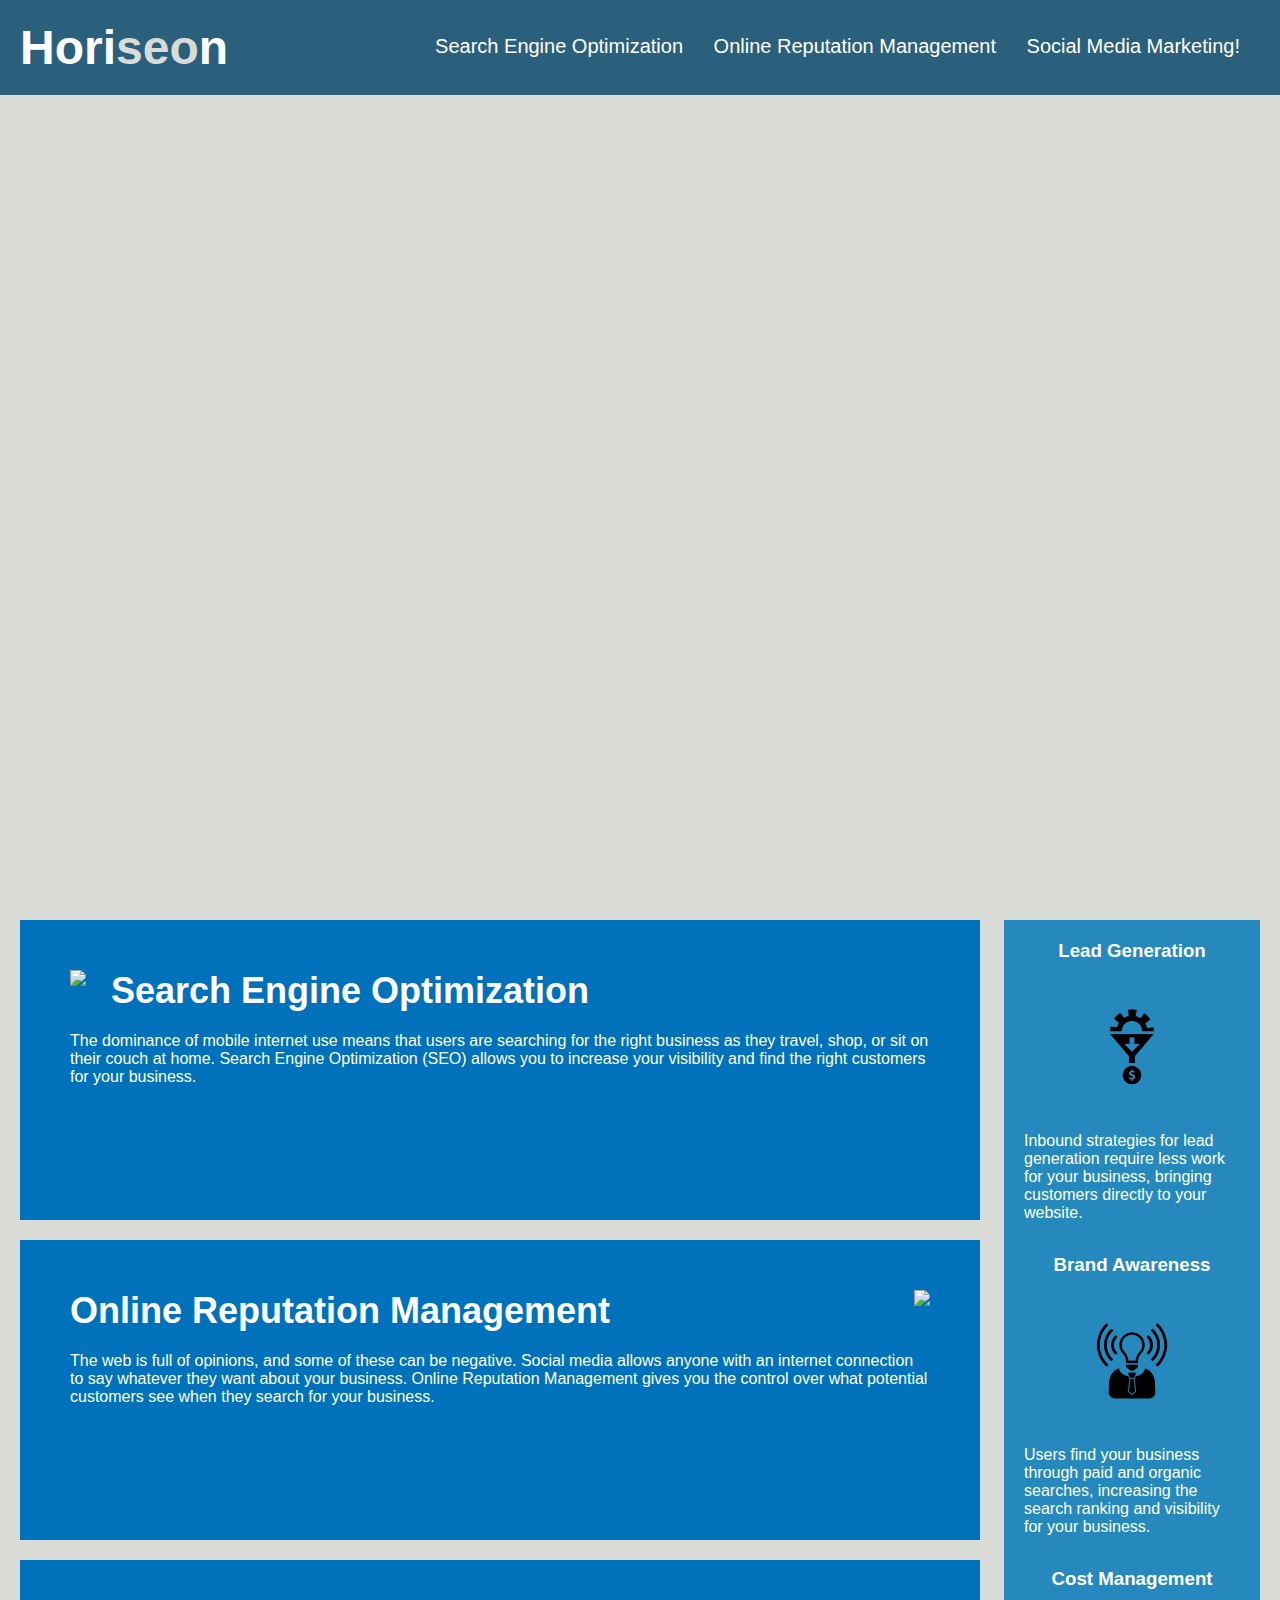
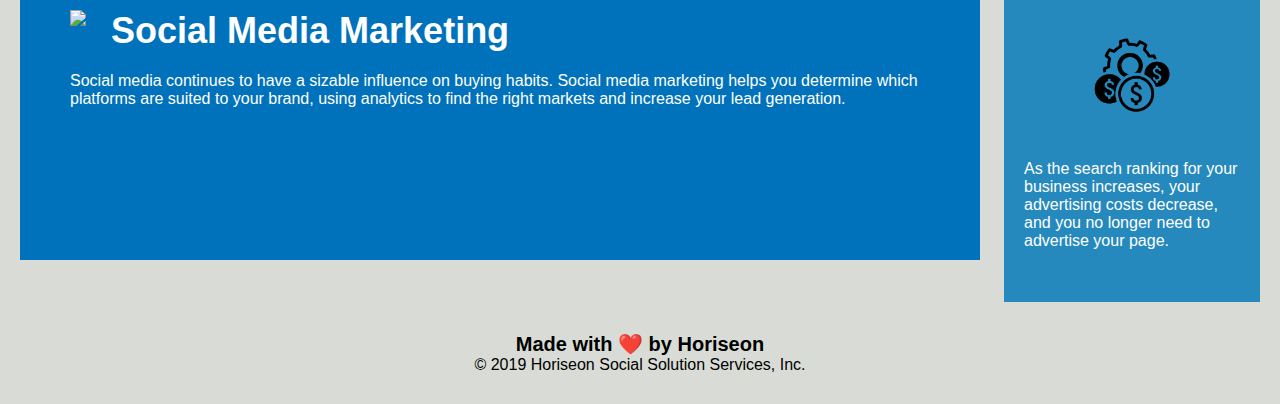
==== starter/index.html @ 70f71d39 "adds starter code" ====
<!DOCTYPE html>
<html lang="en-gb">

<head>
    <meta charset="UTF-8" />
    <link rel="stylesheet" href="./assets/css/style.css">
    <title>website</title>
</head>

<body>
    <div class="header">
        <h1>Hori<span class="seo">seo</span>n</h1>
        <div>
            <ul>
                <li>
                    <a href="#search-engine-optimization">Search Engine Optimization</a>
                </li>
                <li>
                    <a href="#online-reputation-management">Online Reputation Management</a>
                </li>
                <li>
                    <a href="#social-media-marketing">Social Media Marketing!</a>
                </li>
            </ul>
        </div>
    </div>
    <div class="hero"></div>
    <div class="content">
        <div class="search-engine-optimization">
            <img src="./assets/images/search-engine-optimization.jpg" class="float-left" />
            <h2>Search Engine Optimization</h2>
            <p>
                The dominance of mobile internet use means that users are searching for the right business as they
                travel, shop, or sit on their couch at home. Search Engine Optimization (SEO) allows you to increase
                your visibility and find the right customers for your business.
            </p>
        </div>
        <div id="online-reputation-management" class="online-reputation-management">
            <img src="./assets/images/online-reputation-management.jpg" class="float-right" />
            <h2>Online Reputation Management</h2>
            <p>
                The web is full of opinions, and some of these can be negative. Social media allows anyone with an
                internet connection to say whatever they want about your business. Online Reputation Management gives
                you the control over what potential customers see when they search for your business.
            </p>
        </div>
        <div id="social-media-marketing" class="social-media-marketing">
            <img src="./assets/images/social-media-marketing.jpg" class="float-left" />
            <h2>Social Media Marketing</h2>
            <p>
                Social media continues to have a sizable influence on buying habits. Social media marketing helps you
                determine which platforms are suited to your brand, using analytics to find the right markets and
                increase your lead generation.
            </p>
        </div>
    </div>
    <div class="benefits">
        <div class="benefit-lead">
            <h3>Lead Generation</h3>
            <img src="./assets/images/lead-generation.png" />
            <p>
                Inbound strategies for lead generation require less work for your business, bringing customers directly
                to your website.
            </p>
        </div>
        <div class="benefit-brand">
            <h3>Brand Awareness</h3>
            <img src="./assets/images/brand-awareness.png" />
            <p>
                Users find your business through paid and organic searches, increasing the search ranking and visibility
                for your business.
            </p>
        </div>
        <div class="benefit-cost">
            <h3>Cost Management</h3>
            <img src="./assets/images/cost-management.png"></img>
            <p>
                As the search ranking for your business increases, your advertising costs decrease, and you no longer
                need to advertise your page.
            </p>
        </div>
    </div>
    <div class="footer">
        <h2>Made with ❤️️ by Horiseon</h2>
        <p>
            &copy; 2019 Horiseon Social Solution Services, Inc.
        </p>
    </div>
</body>

</html>
---- starter/assets/css/style.css ----
* {
    box-sizing: border-box;
    padding: 0;
    margin: 0;
}

body {
    background-color: #d9dcd6;
}

.header {
    padding: 20px;
    font-family: 'Trebuchet MS', 'Lucida Sans Unicode', 'Lucida Grande', 'Lucida Sans', Arial, sans-serif;
    background-color: #2a607c;
    color: #ffffff;
}

.header h1 {
    display: inline-block;
    font-size: 48px;
}

.header h1 .seo {
    color: #d9dcd6;
}

.header div {
    padding-top: 15px;
    margin-right: 20px;
    float: right;
    font-family: 'Gill Sans', 'Gill Sans MT', Calibri, 'Trebuchet MS', sans-serif;
    font-size: 20px;
}

.header div ul {
    list-style-type: none;
}

.header div ul li {
    display: inline-block;
    margin-left: 25px;
}

a {
    color: #ffffff;
    text-decoration: none;
}

p {
    font-size: 16px;
}

.hero {
    height: 800px;
    width: 100%;
    margin-bottom: 25px;
    background-image: url("../images/digital-marketing-meeting.jpg");
    background-size: cover;
    background-position: center;
}

.float-left {
    float: left;
    margin-right: 25px;
}

.float-right {
    float: right;
    margin-left: 25px;
}

.content {
    width: 75%;
    display: inline-block;
    margin-left: 20px;
}

.benefits {
    margin-right: 20px;
    padding: 20px;
    clear: both;
    float: right;
    width: 20%;
    height: 100%;
    font-family: 'Gill Sans', 'Gill Sans MT', Calibri, 'Trebuchet MS', sans-serif;
    background-color: #2589bd;
}

.benefit-lead {
    margin-bottom: 32px;
    color: #ffffff;
}

.benefit-brand {
    margin-bottom: 32px;
    color: #ffffff;
}

.benefit-cost {
    margin-bottom: 32px;
    color: #ffffff;
}

.benefit-lead h3 {
    margin-bottom: 10px;
    text-align: center;
}

.benefit-brand h3 {
    margin-bottom: 10px;
    text-align: center;
}

.benefit-cost h3 {
    margin-bottom: 10px;
    text-align: center;
}

.benefit-lead img {
    display: block;
    margin: 10px auto;
    max-width: 150px;
}

.benefit-brand img {
    display: block;
    margin: 10px auto;
    max-width: 150px;
}

.benefit-cost img {
    display: block;
    margin: 10px auto;
    max-width: 150px;
}

.search-engine-optimization {
    margin-bottom: 20px;
    padding: 50px;
    height: 300px;
    font-family: 'Gill Sans', 'Gill Sans MT', Calibri, 'Trebuchet MS', sans-serif;
    background-color: #0072bb;
    color: #ffffff;
}

.online-reputation-management {
    margin-bottom: 20px;
    padding: 50px;
    height: 300px;
    font-family: 'Gill Sans', 'Gill Sans MT', Calibri, 'Trebuchet MS', sans-serif;
    background-color: #0072bb;
    color: #ffffff;
}

.social-media-marketing {
    margin-bottom: 20px;
    padding: 50px;
    height: 300px;
    font-family: 'Gill Sans', 'Gill Sans MT', Calibri, 'Trebuchet MS', sans-serif;
    background-color: #0072bb;
    color: #ffffff;
}

.search-engine-optimization img {
    max-height: 200px;
}

.online-reputation-management img {
    max-height: 200px;
}

.social-media-marketing img {
    max-height: 200px;
}

.search-engine-optimization h2 {
    margin-bottom: 20px;
    font-size: 36px;
}

.online-reputation-management h2 {
    margin-bottom: 20px;
    font-size: 36px;
}

.social-media-marketing h2 {
    margin-bottom: 20px;
    font-size: 36px;
}

.footer {
    padding: 30px;
    clear: both;
    font-family: 'Trebuchet MS', 'Lucida Sans Unicode', 'Lucida Grande', 'Lucida Sans', Arial, sans-serif;
    text-align: center;
}

.footer h2 {
    font-size: 20px;
}
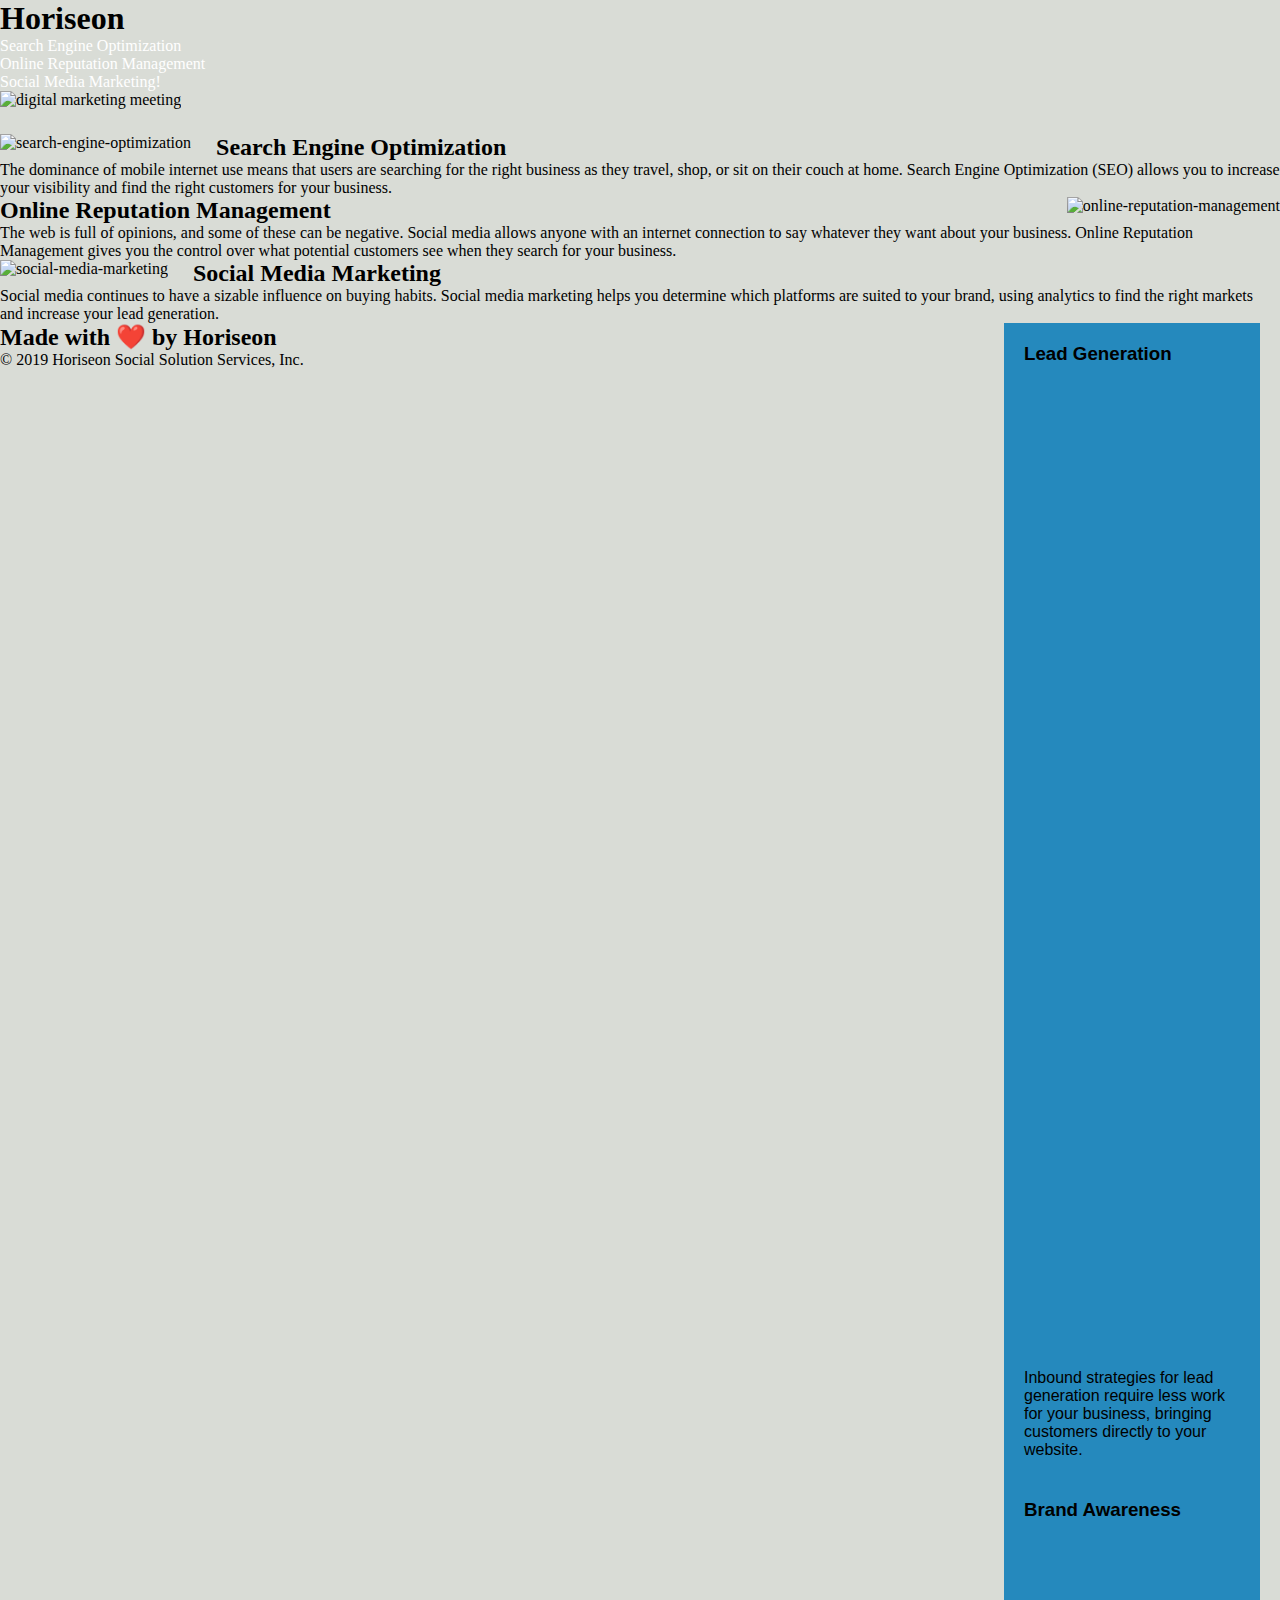
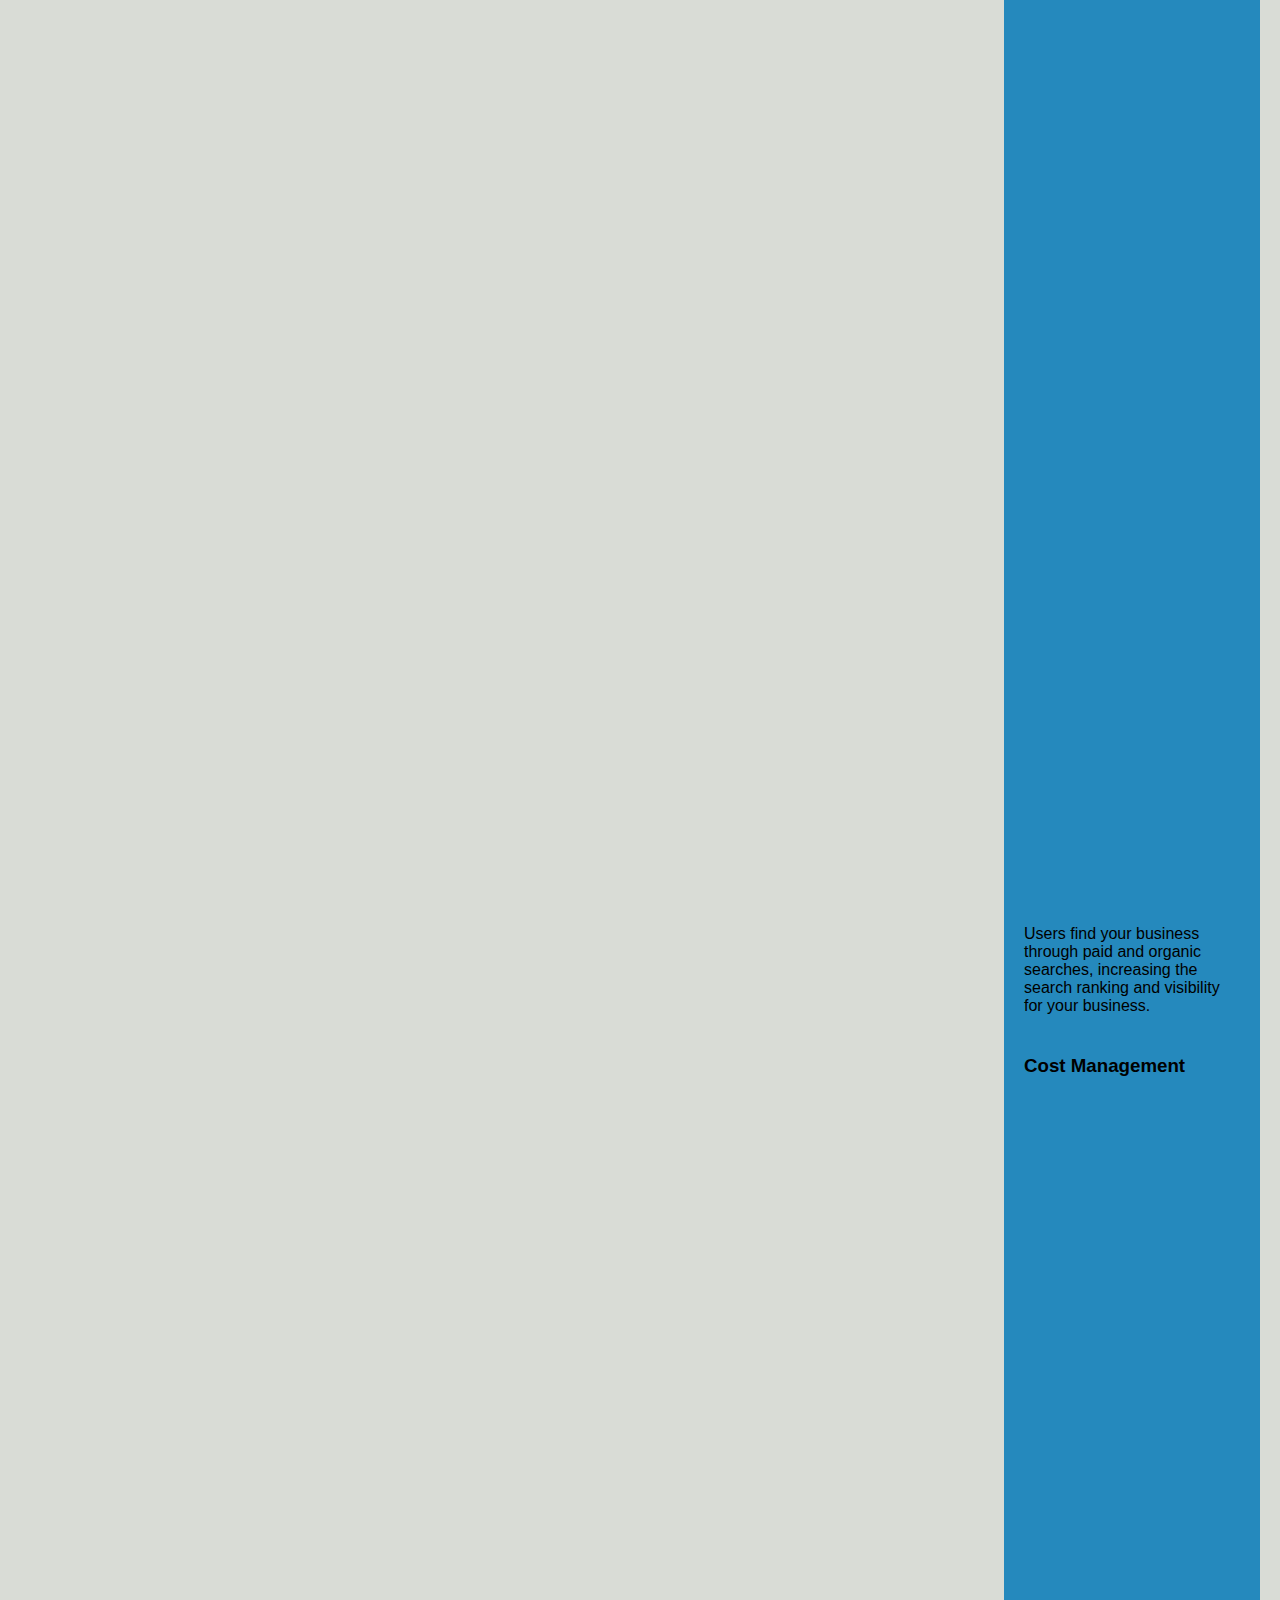
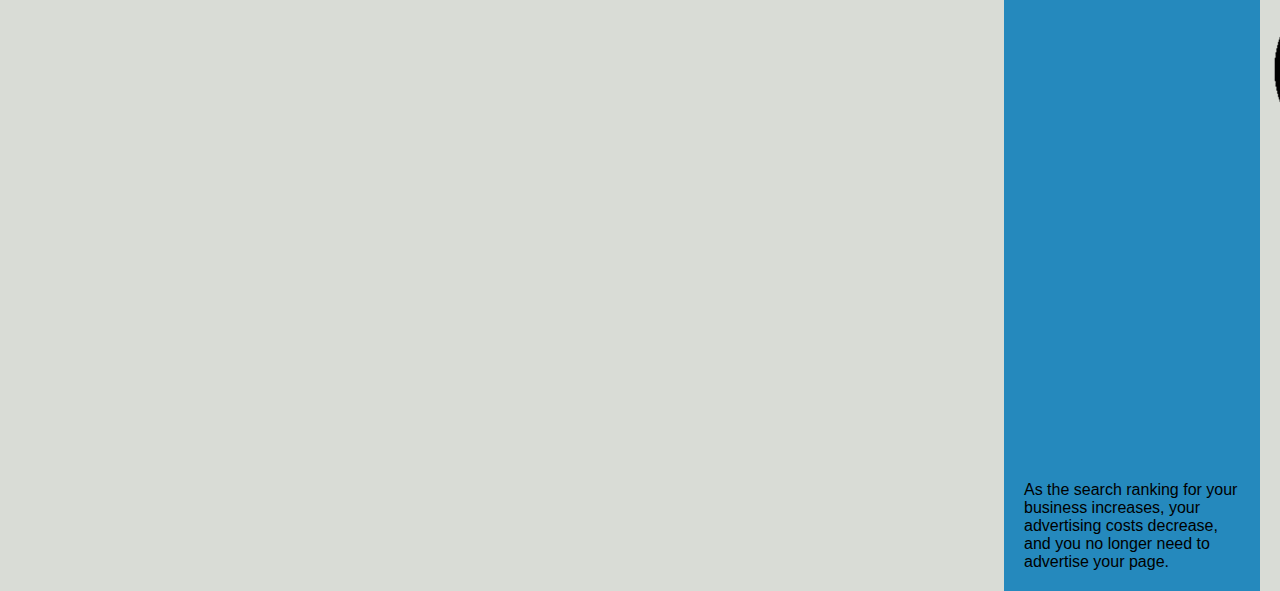
==== commit 5288f868: "edits image elements" ====
--- a/starter/index.html
+++ b/starter/index.html
@@ -3,14 +3,15 @@
 
 <head>
     <meta charset="UTF-8" />
-    <link rel="stylesheet" href="./assets/css/style.css">
-    <title>website</title>
+    <link rel="stylesheet" href="assets/css/style.css">
+    <title>Horiseon Homepage</title>
 </head>
 
 <body>
-    <div class="header">
+    <!--Site header-->
+    <header>
         <h1>Hori<span class="seo">seo</span>n</h1>
-        <div>
+        <nav>
             <ul>
                 <li>
                     <a href="#search-engine-optimization">Search Engine Optimization</a>
@@ -22,40 +23,44 @@
                     <a href="#social-media-marketing">Social Media Marketing!</a>
                 </li>
             </ul>
-        </div>
-    </div>
-    <div class="hero"></div>
-    <div class="content">
-        <div class="search-engine-optimization">
-            <img src="./assets/images/search-engine-optimization.jpg" class="float-left" />
+        </nav>
+    </header>
+
+    <figure>
+        <img src="assets/images/digital-marketing-meeting.jpg" alt="digital marketing meeting" class="hero" />
+    </figure>
+    
+    <main>
+        <section id="search-engine-optimization" class="section">
+            <img src="./assets/images/search-engine-optimization.jpg" alt="search-engine-optimization" class="float-left" />
             <h2>Search Engine Optimization</h2>
             <p>
                 The dominance of mobile internet use means that users are searching for the right business as they
                 travel, shop, or sit on their couch at home. Search Engine Optimization (SEO) allows you to increase
                 your visibility and find the right customers for your business.
             </p>
-        </div>
-        <div id="online-reputation-management" class="online-reputation-management">
-            <img src="./assets/images/online-reputation-management.jpg" class="float-right" />
+        </section>
+        <section id="online-reputation-management" class="section">
+            <img src="./assets/images/online-reputation-management.jpg" alt="online-reputation-management" class="float-right" />
             <h2>Online Reputation Management</h2>
             <p>
                 The web is full of opinions, and some of these can be negative. Social media allows anyone with an
                 internet connection to say whatever they want about your business. Online Reputation Management gives
                 you the control over what potential customers see when they search for your business.
             </p>
-        </div>
-        <div id="social-media-marketing" class="social-media-marketing">
-            <img src="./assets/images/social-media-marketing.jpg" class="float-left" />
+        </section>
+        <section id="social-media-marketing" class="section">
+            <img src="./assets/images/social-media-marketing.jpg" alt="social-media-marketing" class="float-left" />
             <h2>Social Media Marketing</h2>
             <p>
                 Social media continues to have a sizable influence on buying habits. Social media marketing helps you
                 determine which platforms are suited to your brand, using analytics to find the right markets and
                 increase your lead generation.
             </p>
-        </div>
-    </div>
-    <div class="benefits">
-        <div class="benefit-lead">
+        </section>
+    </main>
+    <aside>
+        <div id="benefit-lead" class="benefits">
             <h3>Lead Generation</h3>
             <img src="./assets/images/lead-generation.png" />
             <p>
@@ -63,7 +68,7 @@
                 to your website.
             </p>
         </div>
-        <div class="benefit-brand">
+        <div id="benefit-brand" class="benefits">
             <h3>Brand Awareness</h3>
             <img src="./assets/images/brand-awareness.png" />
             <p>
@@ -71,7 +76,7 @@
                 for your business.
             </p>
         </div>
-        <div class="benefit-cost">
+        <div id="benefit-cost" class="benefits">
             <h3>Cost Management</h3>
             <img src="./assets/images/cost-management.png"></img>
             <p>
@@ -79,13 +84,13 @@
                 need to advertise your page.
             </p>
         </div>
-    </div>
-    <div class="footer">
+    </aside>
+    <footer>
         <h2>Made with ❤️️ by Horiseon</h2>
         <p>
             &copy; 2019 Horiseon Social Solution Services, Inc.
         </p>
-    </div>
+    </footer>
 </body>
 
 </html>